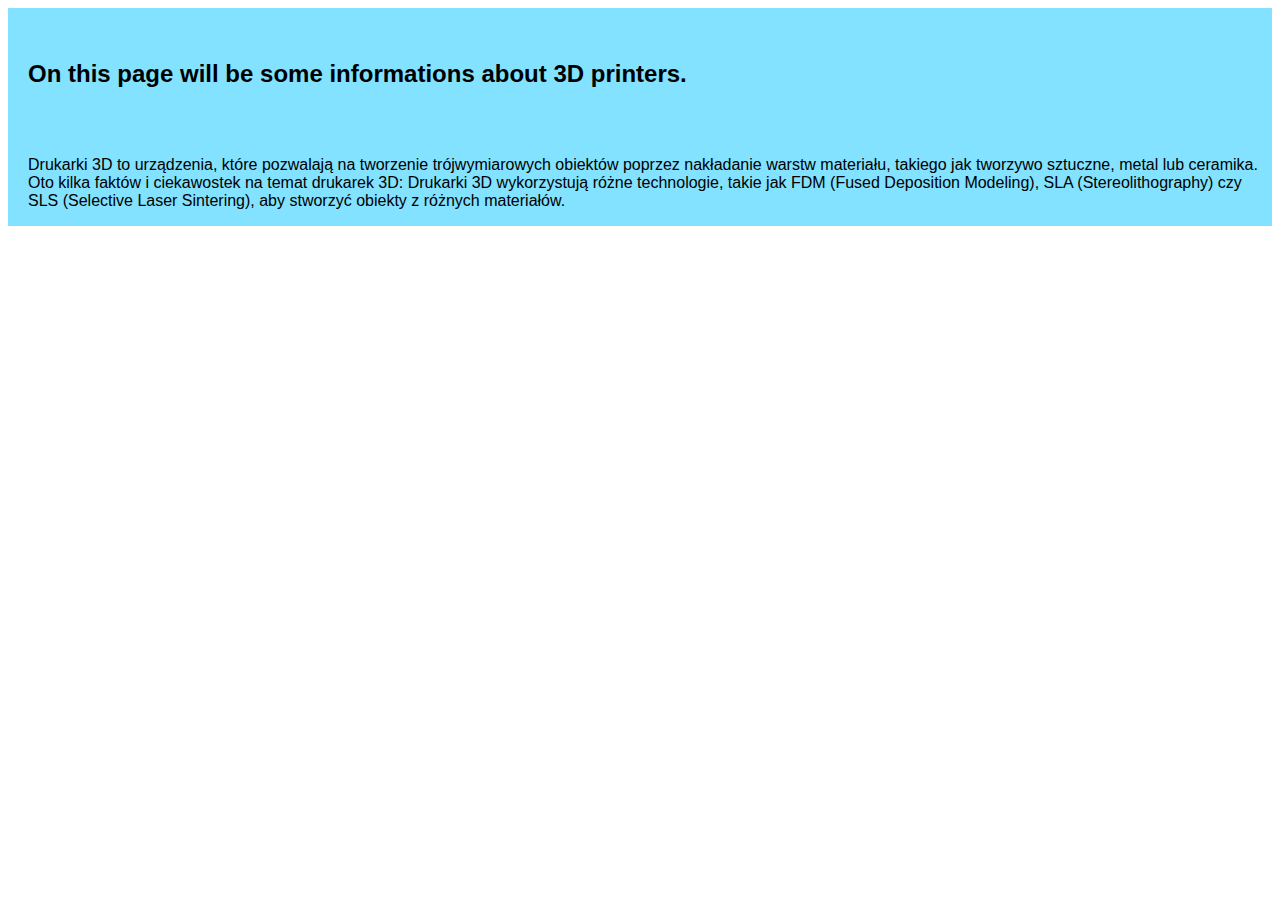
==== index.html @ 95a63be3 "Add files via upload" ====
<!DOCTYPE html>

<html lang="en">
    <head>
        <meta charset="utf-8">
        <meta name="viewport" content="width=device-width, initial-scale=1">
        <link href="styles.css" rel="stylesheet">
        <title>My Webpage</title>
        <script>
            window.addEventListener('load', function() {
                const navbar = document.querySelector('.navbar');
                const aside = document.querySelector('aside');

                function showNavbar() {
                    navbar.classList.add('active');
                    aside.style.paddingLeft = '220px';
                }

                function hideNavbar() {
                    aside.style.paddingLeft = '20px';
                    navbar.classList.remove('active');
                }

                aside.addEventListener('mouseover', (event) => {
                    const x = event.clientX;
                    if (x <= 150 && x > 0) {
                        showNavbar();
                    }
                });
                navbar.addEventListener('mouseleave', () => {
                    hideNavbar();
                });
            });
        </script>
    </head>
    <body>
            <div class="navbar">
                <div class="nav-header">
                    Navigate
                </div>
                <div class="linklist">
                    <p>Home</p>
                    <p>Links</p>
                    <p>Creality</p>
                    <p>Prusa Research</p>
                    <p>Ultimaker</p>
                    <p>MakerBot</p>
                    <p>FlashForge</p>
                    <p>LulzBot</p>
                    <p>XYZprinting</p>
                    <p>Anet</p>
                    <p>Wanhao</p>
                    <p>Monoprice</p>
                    <p>Robo 3D</p>
                    <p>Sindoh</p>
                    <p>Tevo</p>
                </div>
            </div>
            <aside>
                <p><h2>On this page will be some informations about 3D printers.</h2></p>
                <p>
                    Drukarki 3D to urządzenia, które pozwalają na tworzenie
                    trójwymiarowych obiektów poprzez nakładanie warstw materiału,
                    takiego jak tworzywo sztuczne, metal lub ceramika. Oto kilka faktów
                    i ciekawostek na temat drukarek 3D:
                    Drukarki 3D wykorzystują różne technologie, takie jak FDM
                    (Fused Deposition Modeling), SLA (Stereolithography) czy SLS
                    (Selective Laser Sintering), aby stworzyć obiekty z różnych
                    materiałów.
                </p>
            </aside>
    </body>
</html>
---- styles.css ----
body {
    display: flex;
    align-items: stretch;
}

.nav-header {
    margin-bottom: 10px;
}

.linklist {
    text-decoration: underline;
    font-family: Helvetica, sans-serif;
}

.navbar {
    flex-grow: 1;
    display: grid;
    grid-template-columns: 1fr;
    justify-content: space-between;
    position: fixed;
    top: 0;
    left: -200px;
    width: 200px;
    background-color: #EEE;
    text-align: center;
    transition : transform 0.3s ease-in-out;
    align-items: stretch;

}

.navbar.active{
    transform: translateX(200px);
    overflow-y: auto;
    max-height: 100vh;
}

aside {
    flex-grow: 2;
    display: flex;
    flex-direction: column;
    margin-left: auto;
    padding-left: 20px;
    background-color: #82e2ff;
    font-family: Arial, sans-serif;

}
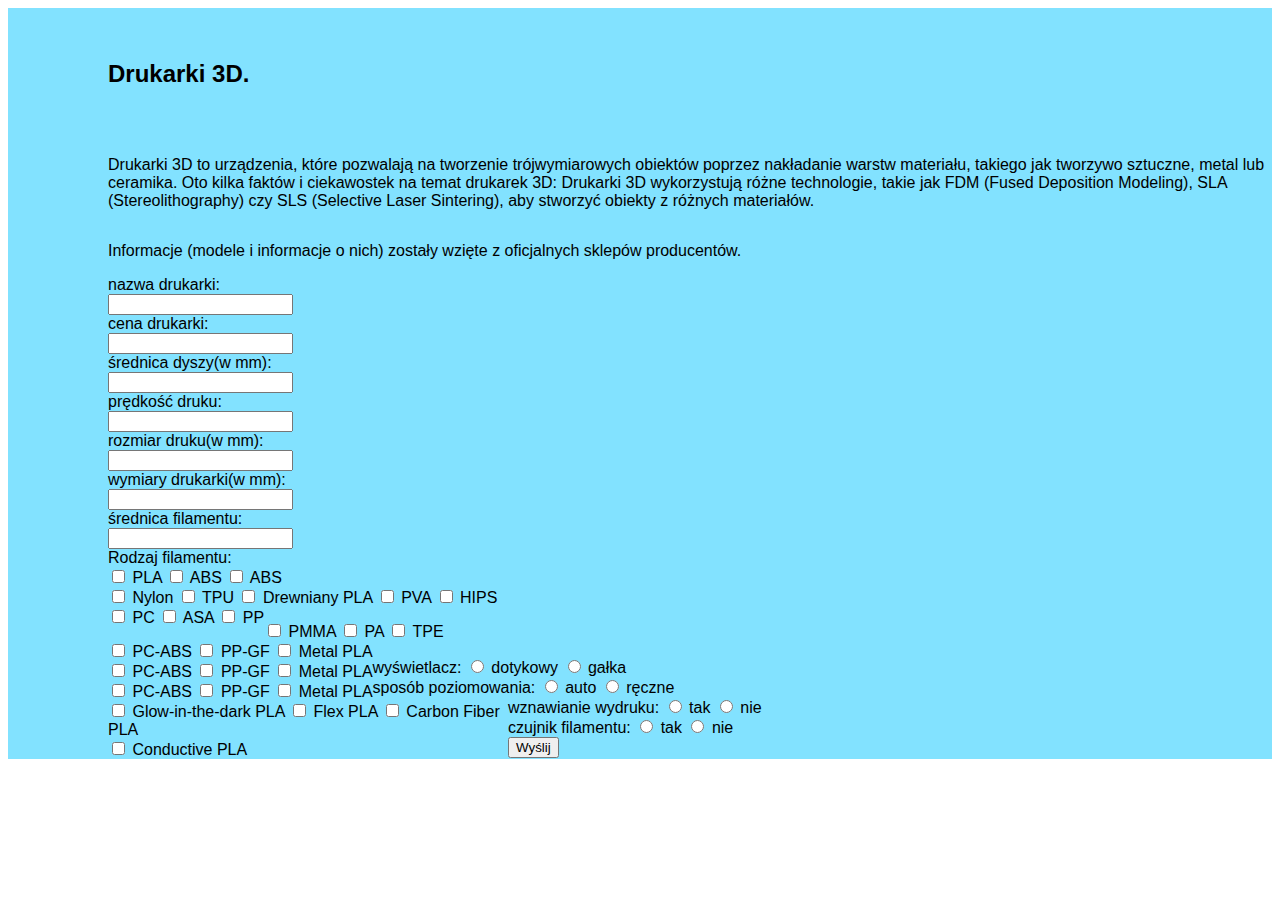
==== commit 08c61c8e: "Add files via upload" ====
--- a/index.html
+++ b/index.html
@@ -5,7 +5,7 @@
         <meta charset="utf-8">
         <meta name="viewport" content="width=device-width, initial-scale=1">
         <link href="styles.css" rel="stylesheet">
-        <title>My Webpage</title>
+        <title>Blog o drukarkach</title>
         <script>
             window.addEventListener('load', function() {
                 const navbar = document.querySelector('.navbar');
@@ -17,13 +17,13 @@
                 }
 
                 function hideNavbar() {
-                    aside.style.paddingLeft = '20px';
+                    aside.style.paddingLeft = '100px';
                     navbar.classList.remove('active');
                 }
 
                 aside.addEventListener('mouseover', (event) => {
                     const x = event.clientX;
-                    if (x <= 150 && x > 0) {
+                    if (x <= 100 && x > 0) {
                         showNavbar();
                     }
                 });
@@ -41,7 +41,7 @@
                 <div class="linklist">
                     <p>Home</p>
                     <p>Links</p>
-                    <p>Creality</p>
+                    <p><a href="./creality.html">Creality</a></p>
                     <p>Prusa Research</p>
                     <p>Ultimaker</p>
                     <p>MakerBot</p>
@@ -57,7 +57,7 @@
                 </div>
             </div>
             <aside>
-                <p><h2>On this page will be some informations about 3D printers.</h2></p>
+                <p><h2>Drukarki 3D.</h2></p>
                 <p>
                     Drukarki 3D to urządzenia, które pozwalają na tworzenie
                     trójwymiarowych obiektów poprzez nakładanie warstw materiału,
@@ -68,6 +68,126 @@
                     (Selective Laser Sintering), aby stworzyć obiekty z różnych
                     materiałów.
                 </p>
+                <p>
+                    Informacje (modele i informacje o nich) zostały wzięte z 
+                    oficjalnych sklepów producentów.
+                </p>
+                <form method="post">
+                    nazwa drukarki:<br> 
+                    <input type="text" id="nazwa" name="nazwa"><br>    
+                    cena drukarki:  <br> 
+                    <input type="text" id="cena" name="cena"><br>
+                    średnica dyszy(w mm):<br> 
+                    <input type="text" id="sdyszy" name="sdyszy"><br>
+                    prędkość druku:<br> 
+                    <input type="text" id="pdruku" name="pdruku"><br>
+                    rozmiar druku(w mm):<br>
+                    <input type="text" id="rdruku" name="rdruku"><br>
+                    wymiary drukarki(w mm):<br>
+                    <input type="text" id="wdrukarki" name="wdrukarki"><br>
+                    średnica filamentu:<br>
+                    <input type="text" id="sfilamentu" name="sfilamentu"><br>
+                    <!-- zrobić coś w rodzaju ułożenia w stylu grid -->
+                    Rodzaj filamentu:<br>
+                    <div class="checkbox-container">
+                        <div class="checkbox-column">
+                            <input type="checkbox" id="pla" name="filament" value="pla">
+                            <label for="pla">PLA</label>
+                            <input type="checkbox" id = "abs" name="filament" value="abs">
+                            <label for="abs">ABS</label>
+                            <input type="checkbox" id = "petg" name="filament" value="petg">
+                            <label for="abs">ABS</label>
+                        </div><br>
+                        <div class="checkbox-column">
+                            <input type="checkbox" id="nylon" name="filament" value="nylon">
+                            <label for="nylon">Nylon</label>
+                            <input type="checkbox" id="tpu" name="filament" value="tpu">
+                            <label for="tpu">TPU</label>
+                            <input type="checkbox" id="wood" name="filament" value="wood">
+                            <label for="wood">Drewniany PLA</label>
+                            <input type="checkbox" id = "pva" name="filament" value="pva">
+                            <label for="pva">PVA</label>
+                            <input type="checkbox" id="hips" name="filament" value="hips">
+                            <label for="hips">HIPS</label>
+                        </div><br>
+                        <div class="checkbox-column">
+                            <input type="checkbox" id="pc" name="filament" value="pc">
+                            <label for="pc">PC</label>
+                            <input type="checkbox" id="asa" name="filament" value="asa">
+                            <label for="asa">ASA</label>
+                            <input type="checkbox" id = "pp" name="filament" value="pp">
+                            <label for="pp">PP</label>
+                        </div><br>
+                        <div class="checkbox-column">
+                            <input type="checkbox" id="pmma" name="filament" value="pmma">
+                            <label for="pmma">PMMA</label>
+                            <input type="checkbox" id="pa" name="filament" value="pa">
+                            <label for="pa">PA</label>
+                            <input type="checkbox" id="tpe" name="filament" value="tpe">
+                            <label for="tpe">TPE</label>
+                        </div>
+                        <div class="checkbox-column">
+                            <input type="checkbox" id = "pcabs" name="filament" value="pcabs">
+                            <label for="pcabs">PC-ABS</label>
+                            <input type="checkbox" id="ppgf" name="filament" value="ppgf">
+                            <label for="ppgf">PP-GF</label>
+                            <input type="checkbox" id="metal" name="filament" value="metal">
+                            <label for="metal">Metal PLA</label>
+                        </div><br>
+                        <div class="checkbox-column">
+                            <input type="checkbox" id = "pcabs" name="filament" value="pcabs">
+                            <label for="pcabs">PC-ABS</label>
+                            <input type="checkbox" id="ppgf" name="filament" value="ppgf">
+                            <label for="ppgf">PP-GF</label>
+                            <input type="checkbox" id="metal" name="filament" value="metal">
+                            <label for="metal">Metal PLA</label>
+                        </div>
+                        <div class="checkbox-column">
+                            <input type="checkbox" id = "pcabs" name="filament" value="pcabs">
+                            <label for="pcabs">PC-ABS</label>
+                            <input type="checkbox" id="ppgf" name="filament" value="ppgf">
+                            <label for="ppgf">PP-GF</label>
+                            <input type="checkbox" id="metal" name="filament" value="metal">
+                            <label for="metal">Metal PLA</label>
+                        </div><br>
+                        <div class="checkbox-column">
+                            <input type="checkbox" id="gitdpla" name="filament" value="gitdpla">
+                            <label for="gitdpla">Glow-in-the-dark PLA</label>
+                            <input type="checkbox" id="fpla" name="filament" value="fpla">
+                            <label for="fpla">Flex PLA</label>
+                            <input type="checkbox" id="cfpla" name="filament" value="cfpla">
+                            <label for="cfpla">Carbon Fiber PLA</label>
+                        </div>
+                        <div class="checkbox-column">
+                            <input type="checkbox" id="cpla" name="filament" value="cpla">
+                            <label for="cpla">Conductive PLA</label>
+                        </div> 
+                    </div>
+                    wyświetlacz:
+                    <input type="radio" id="dotykowy" name="wyswietlacz" value="dotykowy">
+                    <label for="dotykowy">dotykowy</label>
+                    <input type="radio" id="galka" name="wyswietlacz" value="galka">
+                    <label for="galka">gałka</label><br>
+                    sposób poziomowania:
+                    <input type="radio" id="auto" name="poziom" value="1">
+                    <label for="auto">auto</label>
+                    <input type="radio" id="reczne" name="poziom" value="0">
+                    <label for="reczne">ręczne</label><br>
+                    wznawianie wydruku:
+                    <input type="radio" id="wwydruktak" name="wwydruk" value="1">
+                    <label for="wwydruktak">tak</label>
+                    <input type="radio" id="wwydruknie" name="wwydruk" value="0">
+                    <label for="wwydruknie">nie</label><br>
+                    czujnik filamentu:
+                    <input type="radio" id="czfilamentutak" name="czfilamentu" value="1">
+                    <label for="czfilamentutak">tak</label>
+                    <input type="radio" id="czfilamentunie" name="czfilamentu" value="0">
+                    <label for="czfilamentunie">nie</label><br>
+                    <button type="submit" value="Wyślij">
+                        Wyślij
+                    </button>
+
+                </form>
             </aside>
     </body>
 </html>
--- a/styles.css
+++ b/styles.css
@@ -1,46 +1,56 @@
 body {
     display: flex;
     align-items: stretch;
+    height: 100%;
 }
 
 .nav-header {
-    margin-bottom: 10px;
+    margin-bottom: 20px;
+    font-size: xx-large;
+    height: 10%;
 }
 
 .linklist {
     text-decoration: underline;
     font-family: Helvetica, sans-serif;
+    overflow-y: auto;
+    height: 90%;
+
 }
 
 .navbar {
     flex-grow: 1;
     display: grid;
     grid-template-columns: 1fr;
-    justify-content: space-between;
+    grid-template-rows: 50px auto;
     position: fixed;
     top: 0;
+    height: 100vh;
     left: -200px;
     width: 200px;
-    background-color: #EEE;
+    background-color: #e6e6e6;
     text-align: center;
     transition : transform 0.3s ease-in-out;
-    align-items: stretch;
 
 }
 
 .navbar.active{
     transform: translateX(200px);
-    overflow-y: auto;
-    max-height: 100vh;
 }
 
 aside {
     flex-grow: 2;
     display: flex;
     flex-direction: column;
-    margin-left: auto;
-    padding-left: 20px;
+    padding-left: 100px;
     background-color: #82e2ff;
     font-family: Arial, sans-serif;
-
+    height: 100%;
 }
+.checkbox-container {
+    width: 400px;
+}
+  
+.checkbox-column {
+    float: left;
+}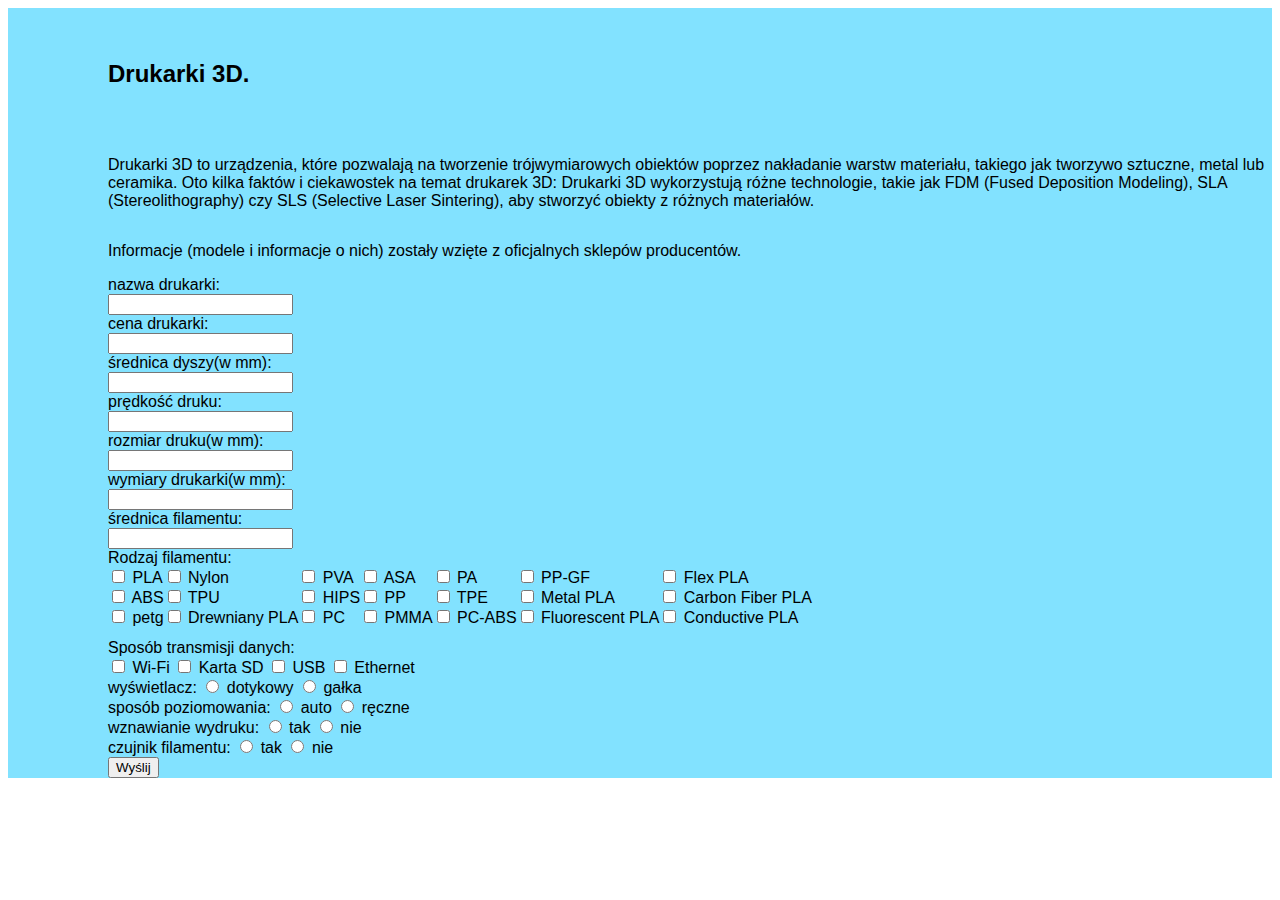
==== commit 5818b639: "Add files via upload" ====
--- a/index.html
+++ b/index.html
@@ -87,82 +87,74 @@
                     <input type="text" id="wdrukarki" name="wdrukarki"><br>
                     średnica filamentu:<br>
                     <input type="text" id="sfilamentu" name="sfilamentu"><br>
-                    <!-- zrobić coś w rodzaju ułożenia w stylu grid -->
                     Rodzaj filamentu:<br>
                     <div class="checkbox-container">
                         <div class="checkbox-column">
-                            <input type="checkbox" id="pla" name="filament" value="pla">
-                            <label for="pla">PLA</label>
-                            <input type="checkbox" id = "abs" name="filament" value="abs">
-                            <label for="abs">ABS</label>
-                            <input type="checkbox" id = "petg" name="filament" value="petg">
-                            <label for="abs">ABS</label>
-                        </div><br>
-                        <div class="checkbox-column">
-                            <input type="checkbox" id="nylon" name="filament" value="nylon">
-                            <label for="nylon">Nylon</label>
-                            <input type="checkbox" id="tpu" name="filament" value="tpu">
-                            <label for="tpu">TPU</label>
-                            <input type="checkbox" id="wood" name="filament" value="wood">
-                            <label for="wood">Drewniany PLA</label>
-                            <input type="checkbox" id = "pva" name="filament" value="pva">
-                            <label for="pva">PVA</label>
-                            <input type="checkbox" id="hips" name="filament" value="hips">
-                            <label for="hips">HIPS</label>
-                        </div><br>
-                        <div class="checkbox-column">
-                            <input type="checkbox" id="pc" name="filament" value="pc">
-                            <label for="pc">PC</label>
-                            <input type="checkbox" id="asa" name="filament" value="asa">
-                            <label for="asa">ASA</label>
-                            <input type="checkbox" id = "pp" name="filament" value="pp">
-                            <label for="pp">PP</label>
-                        </div><br>
-                        <div class="checkbox-column">
-                            <input type="checkbox" id="pmma" name="filament" value="pmma">
-                            <label for="pmma">PMMA</label>
-                            <input type="checkbox" id="pa" name="filament" value="pa">
-                            <label for="pa">PA</label>
-                            <input type="checkbox" id="tpe" name="filament" value="tpe">
-                            <label for="tpe">TPE</label>
+                            <input type="checkbox" id="pla" name="filament" value="PLA">
+                            <label for="pla">PLA</label><br>
+                            <input type="checkbox" id = "abs" name="filament" value="ABS">
+                            <label for="abs">ABS</label><br>
+                            <input type="checkbox" id = "petg" name="filament" value="PETG">
+                            <label for="petg">petg</label><br>
                         </div>
                         <div class="checkbox-column">
-                            <input type="checkbox" id = "pcabs" name="filament" value="pcabs">
-                            <label for="pcabs">PC-ABS</label>
-                            <input type="checkbox" id="ppgf" name="filament" value="ppgf">
-                            <label for="ppgf">PP-GF</label>
-                            <input type="checkbox" id="metal" name="filament" value="metal">
-                            <label for="metal">Metal PLA</label>
-                        </div><br>
-                        <div class="checkbox-column">
-                            <input type="checkbox" id = "pcabs" name="filament" value="pcabs">
-                            <label for="pcabs">PC-ABS</label>
-                            <input type="checkbox" id="ppgf" name="filament" value="ppgf">
-                            <label for="ppgf">PP-GF</label>
-                            <input type="checkbox" id="metal" name="filament" value="metal">
-                            <label for="metal">Metal PLA</label>
+                            <input type="checkbox" id="nylon" name="filament" value="Nylon">
+                            <label for="nylon">Nylon</label><br>
+                            <input type="checkbox" id="tpu" name="filament" value="TPU">
+                            <label for="tpu">TPU</label><br>
+                            <input type="checkbox" id="wood" name="filament" value="Wood PLA">
+                            <label for="wood">Drewniany PLA</label><br>
                         </div>
                         <div class="checkbox-column">
-                            <input type="checkbox" id = "pcabs" name="filament" value="pcabs">
-                            <label for="pcabs">PC-ABS</label>
-                            <input type="checkbox" id="ppgf" name="filament" value="ppgf">
-                            <label for="ppgf">PP-GF</label>
-                            <input type="checkbox" id="metal" name="filament" value="metal">
-                            <label for="metal">Metal PLA</label>
-                        </div><br>
-                        <div class="checkbox-column">
-                            <input type="checkbox" id="gitdpla" name="filament" value="gitdpla">
-                            <label for="gitdpla">Glow-in-the-dark PLA</label>
-                            <input type="checkbox" id="fpla" name="filament" value="fpla">
-                            <label for="fpla">Flex PLA</label>
-                            <input type="checkbox" id="cfpla" name="filament" value="cfpla">
-                            <label for="cfpla">Carbon Fiber PLA</label>
+                            <input type="checkbox" id = "pva" name="filament" value="PVA">
+                            <label for="pva">PVA</label><br>
+                            <input type="checkbox" id="hips" name="filament" value="HIPS">
+                            <label for="hips">HIPS</label><br>
+                            <input type="checkbox" id="pc" name="filament" value="PC">
+                            <label for="pc">PC</label><br>
                         </div>
                         <div class="checkbox-column">
-                            <input type="checkbox" id="cpla" name="filament" value="cpla">
-                            <label for="cpla">Conductive PLA</label>
-                        </div> 
-                    </div>
+                            <input type="checkbox" id="asa" name="filament" value="ASA">
+                            <label for="asa">ASA</label><br>
+                            <input type="checkbox" id = "pp" name="filament" value="PP">
+                            <label for="pp">PP</label><br>
+                            <input type="checkbox" id="pmma" name="filament" value="PMMA">
+                            <label for="pmma">PMMA</label><br>
+                        </div>
+                        <div class="checkbox-column">
+                            <input type="checkbox" id="pa" name="filament" value="PA">
+                            <label for="pa">PA</label><br>
+                            <input type="checkbox" id="tpe" name="filament" value="TPE">
+                            <label for="tpe">TPE</label><br>
+                            <input type="checkbox" id = "pcabs" name="filament" value="PC-ABS">
+                            <label for="pcabs">PC-ABS</label><br>
+                        </div>
+                        <div class="checkbox-column">
+                            <input type="checkbox" id="ppgf" name="filament" value="PP-GF">
+                            <label for="ppgf">PP-GF</label><br>
+                            <input type="checkbox" id="metal" name="filament" value="Metal PLA">
+                            <label for="metal">Metal PLA</label><br>
+                            <input type="checkbox" id="fludpla" name="filament" value="Fluorescent PLA">
+                            <label for="fludpla">Fluorescent PLA</label><br>
+                        </div>
+                        <div class="checkbox-column">
+                            <input type="checkbox" id="fpla" name="filament" value="Flex PLA">
+                            <label for="fpla">Flex PLA</label><br>
+                            <input type="checkbox" id="cfpla" name="filament" value="Carbon Fiber PLA">
+                            <label for="cfpla">Carbon Fiber PLA</label><br>
+                            <input type="checkbox" id="cpla" name="filament" value="Conductive PLA">
+                            <label for="cpla">Conductive PLA</label><br>
+                        </div>
+                    </div><br><br><br><br>
+                    Sposób transmisji danych:<br>
+                    <input type="checkbox" id="wifi" name="komunikacja" value="Wi-Fi">
+                    <label for="wifi">Wi-Fi</label>
+                    <input type="checkbox" id = "karta" name="komunikacja" value="Karta SD">
+                    <label for="karta">Karta SD</label>
+                    <input type="checkbox" id = "comp" name="komunikacja" value="USB">
+                    <label for="comp">USB</label>
+                    <input type="checkbox" id = "eth" name="komunikacja" value="Ethernet">
+                    <label for="eth">Ethernet</label><br>
                     wyświetlacz:
                     <input type="radio" id="dotykowy" name="wyswietlacz" value="dotykowy">
                     <label for="dotykowy">dotykowy</label>
@@ -186,8 +178,7 @@
                     <button type="submit" value="Wyślij">
                         Wyślij
                     </button>
-
                 </form>
             </aside>
     </body>
-</html>
+</html>--- a/styles.css
+++ b/styles.css
@@ -48,9 +48,9 @@
     height: 100%;
 }
 .checkbox-container {
-    width: 400px;
+    display: flex;
+    justify-content: space-between;
+    flex-direction: row;
+    float: left;
+    
 }
-  
-.checkbox-column {
-    float: left;
-}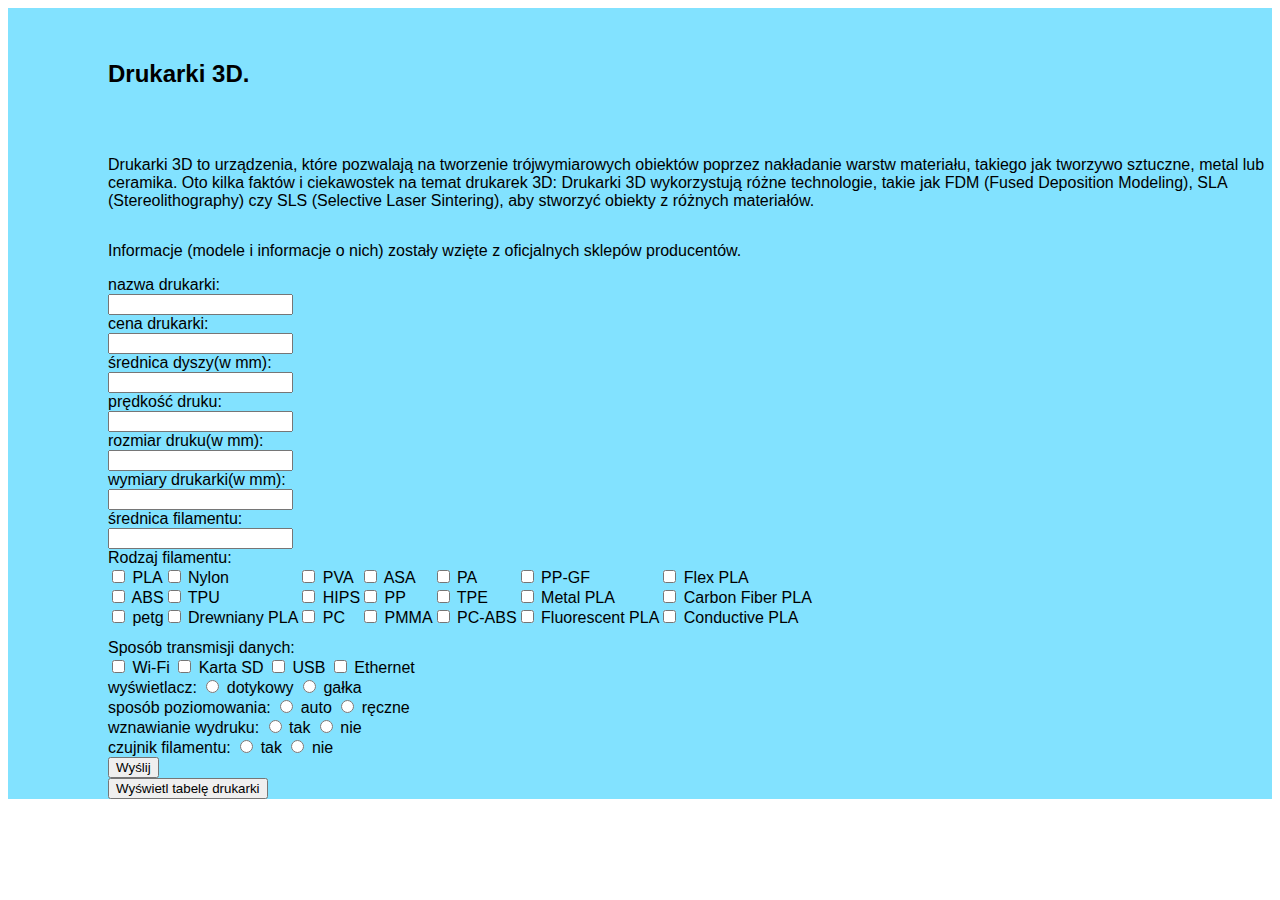
==== commit eb8dfc78: "Add files via upload" ====
--- a/index.html
+++ b/index.html
@@ -6,32 +6,8 @@
         <meta name="viewport" content="width=device-width, initial-scale=1">
         <link href="styles.css" rel="stylesheet">
         <title>Blog o drukarkach</title>
-        <script>
-            window.addEventListener('load', function() {
-                const navbar = document.querySelector('.navbar');
-                const aside = document.querySelector('aside');
-
-                function showNavbar() {
-                    navbar.classList.add('active');
-                    aside.style.paddingLeft = '220px';
-                }
-
-                function hideNavbar() {
-                    aside.style.paddingLeft = '100px';
-                    navbar.classList.remove('active');
-                }
-
-                aside.addEventListener('mouseover', (event) => {
-                    const x = event.clientX;
-                    if (x <= 100 && x > 0) {
-                        showNavbar();
-                    }
-                });
-                navbar.addEventListener('mouseleave', () => {
-                    hideNavbar();
-                });
-            });
-        </script>
+        <script src="https://ajax.googleapis.com/ajax/libs/jquery/3.5.1/jquery.min.js"></script>
+        <script type="text/javascript" src="scriptjs.js"></script>
     </head>
     <body>
             <div class="navbar">
@@ -73,19 +49,19 @@
                     oficjalnych sklepów producentów.
                 </p>
                 <form method="post">
-                    nazwa drukarki:<br> 
+                    <label for="nazwa">nazwa drukarki:</label><br> 
                     <input type="text" id="nazwa" name="nazwa"><br>    
-                    cena drukarki:  <br> 
+                    <label for="cena">cena drukarki:</label>  <br> 
                     <input type="text" id="cena" name="cena"><br>
-                    średnica dyszy(w mm):<br> 
+                    <label for="sdyszy">średnica dyszy(w mm):</label><br> 
                     <input type="text" id="sdyszy" name="sdyszy"><br>
-                    prędkość druku:<br> 
+                    <label for="pdruku">prędkość druku:</label><br> 
                     <input type="text" id="pdruku" name="pdruku"><br>
-                    rozmiar druku(w mm):<br>
+                    <label for="rdruku">rozmiar druku(w mm):</label><br>
                     <input type="text" id="rdruku" name="rdruku"><br>
-                    wymiary drukarki(w mm):<br>
+                    <label for="wdrukarki">wymiary drukarki(w mm):</label><br>
                     <input type="text" id="wdrukarki" name="wdrukarki"><br>
-                    średnica filamentu:<br>
+                    <label for="sfilamentu">średnica filamentu:</label><br>
                     <input type="text" id="sfilamentu" name="sfilamentu"><br>
                     Rodzaj filamentu:<br>
                     <div class="checkbox-container">
@@ -177,7 +153,9 @@
                     <label for="czfilamentunie">nie</label><br>
                     <button type="submit" value="Wyślij">
                         Wyślij
-                    </button>
+                    </button><br>
+                    <button type="button" id="myButton">Wyświetl tabelę drukarki</button>
+
                 </form>
             </aside>
     </body>
